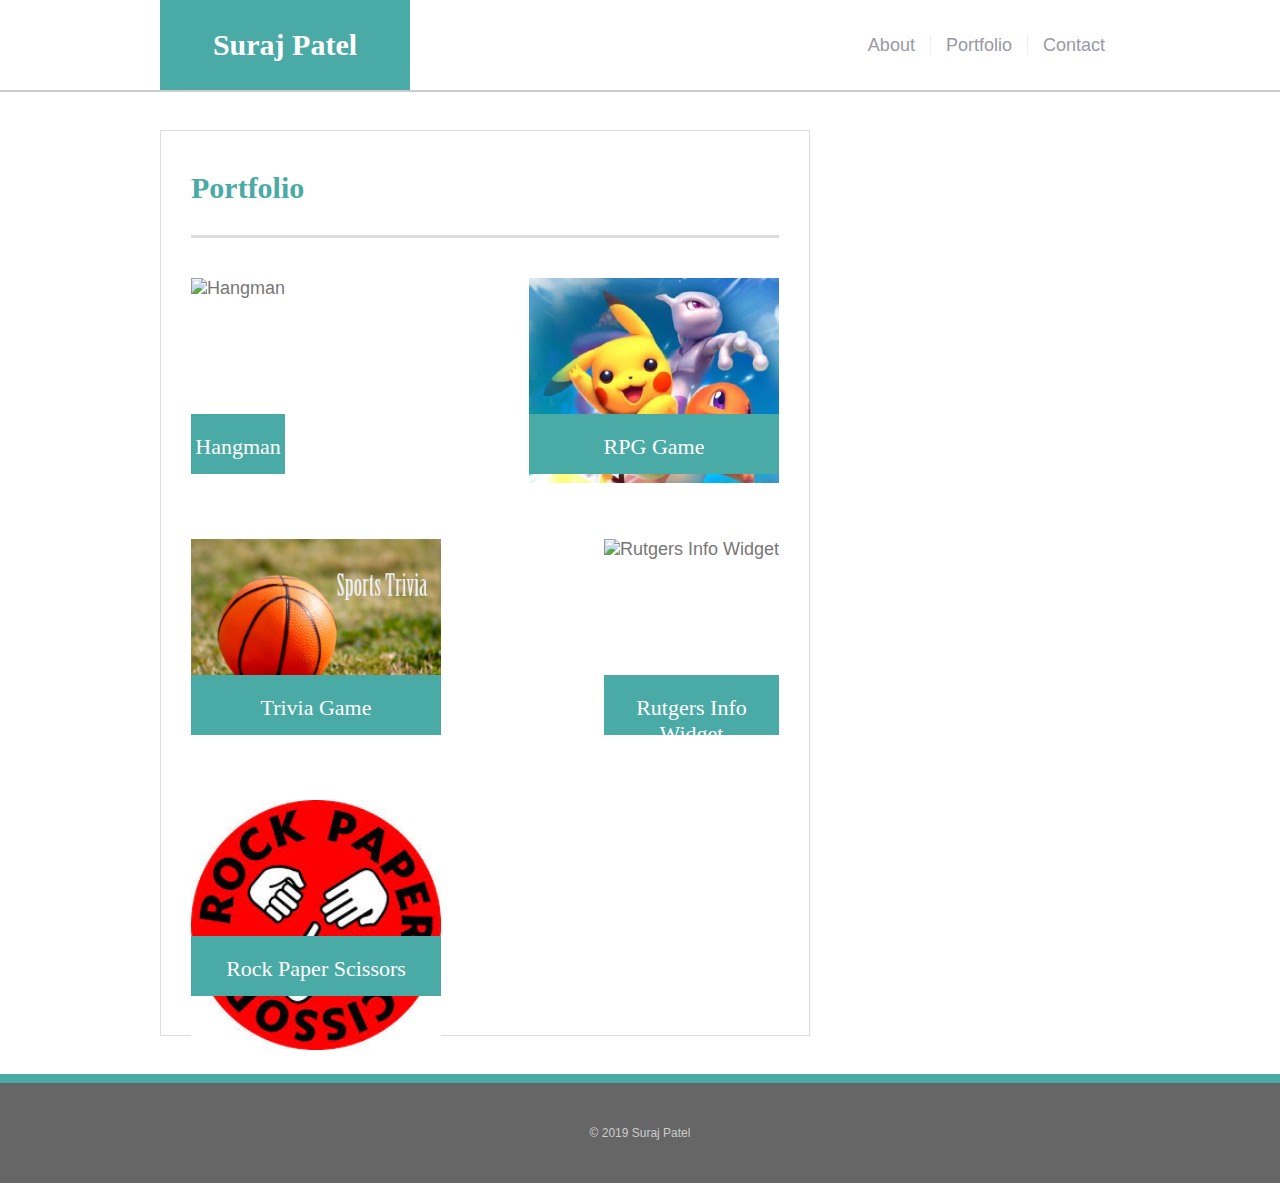
==== portfolio.html @ 4bc615f9 "Changelog: Updated all links to my homeworks will be adding better styling and functionality in the " ====
<!DOCTYPE html>
<html lang="en-us">
<head>

        <meta charset="UTF-8">

        <!--Responsive Mobile Meta Tag-->
        <meta name="viewport" content="width=device-width, initial-scale=1">

        <title>Portfolio | Suraj Patel</title>
        <link rel="stylesheet" type="text/css" href="assets/css/reset.css">
        <link rel="stylesheet" type="text/css" href="assets/css/style.css">

</head>
<header>
    <div id="header_block">
        <div id="header_name_text_block"><h1 id="header_name_text">Suraj Patel</h1></div>
        <nav>
            <div class="nav_link"><p><a href="index.html">About</a></p></div>
            <div class="nav_vertical_bar"></div>
            <div class="nav_link"><p><a href="portfolio.html">Portfolio</a></p></div>
            <div class="nav_vertical_bar"></div>
            <div class="nav_link"><p><a href="contact.html">Contact</a></p></div>
        </nav>
    </div>
</header>

<!-- Body -->
<body>
    <div id="main_block">
        <section>
            <h2>Portfolio</h2>
            <div id="section_grey_line"></div>

    <div id="portfolio_pic_block">
            <div class="portfolio_pic">
                <a href="https://jernical.github.io/Wild-West-Hangman/"><div class="portfolio_pic_text_block">Hangman</div></a>
                <img src="assets/images/hangman.jpg" alt="Hangman">
            </div>

            <div class="portfolio_pic">
                <a href="https://jernical.github.io/Pokemon-RPG/"><div class="portfolio_pic_text_block">RPG Game</div></a>
                <img src="assets/images/pokemonrpg.jpg" alt="RPG Game">
            </div>

            <div class="portfolio_pic">
                <a href="https://jernical.github.io/Sports-Trivia-Game/"><div class="portfolio_pic_text_block">Trivia Game</div></a>
                <img src="assets/images/Sports Trivia.jpg" alt="Trivia Game">
            </div>

            <div class="portfolio_pic">
                <a href="#"><div class="portfolio_pic_text_block">Rutgers Info Widget</div></a>
                <img src="assets/images/nightlife.jpg" alt="Rutgers Info Widget">
            </div>

            <div class="portfolio_pic">
                <a href="https://jernical.github.io/RPS-Multiplayer/"><div class="portfolio_pic_text_block">Rock Paper Scissors</div></a>
                <img src="assets/images/RPS.jpg" alt="Rock Paper Scissors">
            </div>
        </div>
    </section>

    <div class="push"></div>
</div>
</body>

    <!-- Footer -->
	<footer>
		<div id="footer_text">&copy; 2019 Suraj Patel</div>
	</footer>
    </html>
---- assets/css/style.css ----
* {
	margin: 0
}

html, body {
	height: 100%;
}

img {
	width: 250px;
	height: auto;
}

.wrapper {
	min-height: 100%;
	height: auto !important;
	height: 100%;
	margin: 0 auto -109px;
}

.push {
	height: 109px;
}


/* selectors for all HTML tags across all pages */
body {
	background: url(../images/background.jpg);
	margin: 0px;
	padding: 0px;

	font-family: 'Arial', 'Helvetica Neue', Helvetica, sans-serif;
	font-size: 18px;
	color: #777777;
}

a {
	color: #9999A5;
	text-decoration: none;
}

h1, h2, h3 {
	font-family: 'Georgia', Times, "Times New Roman", serif;
	font-weight: bold;
	font-size: 30px;
	color: #4aaaa5;
}

h3 {
	font-size: 22px
}


/* selectors for header content */
header {
	background: #ffffff;
	border-bottom: 2px solid #cccccc;
	max-width: 100%;
}

#header_block {
	width: 960px;
	height: 90px;
	margin: 0px auto;

	display: flex;
	align-items: center;
	justify-content: space-between;
}

#header_name_text_block {
	background: #4aaaa5;
	width: 250px;
	height: 90px;

	display: flex;
	align-items: center;
}

#header_name_text {
	margin: auto;
	color: white;
}


/* selectors for nav content */
nav {
	height: 20px;
	display: flex;
	justify-content: flex-end;
}

.nav_link {
	background: white;
	height: 100%;
	padding: 0px 15px;

	transition: all 0.2s linear;
}

.nav_link:hover {
	background: #efefef;
}

.nav_vertical_bar {
	background: #efefef;
	width: 1px; 
	height: 100%;
}


/* selectors for main content (section + aside) */
#main_block {
	width: 960px;
	margin: 38px auto;

	display: flex;
	justify-content: space-between;
}

section, aside {
	background: #ffffff;
	border: 1px solid #dddddd;
	width: 588px;
	padding: 40px 30px 30px 30px;
}

section p {
	line-height: 170%;
}

#section_grey_line {
	background: #dddddd;
	height: 3px;
	margin: 30px 0 20px 0;
}

aside {
	width: 208px;
	height: 133px;
	padding: 30px 30px 35px 30px;
}

aside img {
	width: 64px;
	height: 64px;

	transition: all 0.2s linear;
}

aside img:hover {
	opacity: 0.7;
}

#aside_grey_line {
	background: #EEEEEE;
	height: 2px;
	margin: 20px 0 22px 0;
}

#social_images {
	display: flex;
	justify-content: space-between;
}


/* selectors for footer content */
footer {
	background: #666666;
	border-top: 9px solid #4aaaa5;
	height: 100px;

	display: flex;
	align-items: center;
	justify-content: center;
}

#footer_text {
	font-size: 12px;
	color: #cccccc;
}


/* selectors unique to index.html*/
#profile_image {
	margin: 10px 25px 10px 0px;
	float: left;
}


/* selectors unique to portfolio.html*/
#portfolio_pic_block {
	width: 588px;
	margin-top: 40px;
	display: flex;
	justify-content: space-between;
	flex-wrap: wrap;
}

.portfolio_pic {
	height: 205px;
	margin-bottom: 56px;
	position: relative;
}

.portfolio_pic:last-child {
	margin-bottom: 0px;
}

.portfolio_pic_text_block {
	background: #4aaaa5;
	width: 100%;
	height: 40px;
	margin-top: 136px;
	padding-top: 20px;
	position: absolute;

	font-family: 'Georgia', Times, Times New Roman, serif;
	font-size: 22px;
	color: white;
	text-align: center;

	transition: all 0.2s linear;
}

.portfolio_pic_text_block:hover {
	background: #777777;
}


/* selectors unique to contact.html */
form {
	margin-top: 27px;
}

input, textarea {
	border: 1px solid #dddddd;
	width: 564px;
	margin-top: 7px;
	padding: 9px;

	font-size: 14px;
	color: #a9a9a9;
}

input[type=submit] {
	background: #4aaaa5;
	border: 0px;
	outline: none;
	width: auto;
	margin-top: 15px;
	padding: 10px 30px;

	font-size: 18px;
	color: white;

	transition: all 0.2s linear;
}

input[type=submit]:hover {
	background: #777777;
}

textarea {
	height: 198px;
}

/* media queries for various screen widths */
@media screen and (max-width: 980px) {

header {
width: 100%;
height: 90px;
}

#header_block {
width: 718px;
}

#main_block {
width: 718px;
}

section {
width: 350px;
}

#profile_image {
width: 350px;
margin: 10px auto 16px auto;
float: none;
}

.portfolio_pic, .portfolio_pic img {
width: 100%;
max-width: 300px;
height: 100%
max-height: 310px;
}

input, textarea {
width: 325px;
margin-top: 7px;
padding: 9px;
font-size: 14px;
}

aside {
width: 190px;
height: 125px;
padding: 30px 30px 35px 30px;
}
}

@media screen and (max-width: 768px) {
#header_block {
width: 100%;
max-width: 550px;
float:left;
}

#main_block {
width: 75%;
max-width: 665px;
flex-wrap: wrap;
}

section {
width: 100%;
margin-bottom: 38px;
}

aside {
width: 100%;
}

input, textarea {
width: 500px;
margin-top: 7px;
padding: 9px;
font-size: 14px;
}

#social_images {
justify-content: flex-start;
}

#social_images img {
margin-right: 10px;
}

#profile_image {
width: 50%;
margin: 10px 16px 10px 16px;
float: left;
}

.portfolio_pic, .portfolio_pic img {
width: 275px;
height: 205px;
}

nav {
float:right;
}

.nav_link {
text-align: right;
}
}

@media screen and (max-width: 640px) {
#header_block {
width: 100%;
height: 122px;
display: block;
margin: 0px;
}

header {
	width: 200%;
	height: 125px;
}

#header_name_text_block {
width: 125%;
height: 50%;
margin: 0px;
}

nav {
height: 50px;
width: 100%;
max-width: 472px;
}

.nav_link {
width: 33.3%;
height: 38px;
margin-top: 25px;
padding: 0;
text-align: center;
}

#main_block {
width: 100%;
height: 80%;
max-width: 472px;
flex-wrap: wrap;
}

section {
width: 100%;
max-width: 640px;
margin-bottom: 38px;
}

aside {
width: 100%;
}

#social_images {
justify-content: flex-start;
}

#social_images img {
margin-right: 10px;
}

#profile_image {
width: 100%;
margin: 10px auto 16px auto;
float: none;
}

.portfolio_pic, .portfolio_pic img {
width: 100%;
max-width: 410px;
height: 100%;
max-height: 306px;
}

input, textarea {
width: 450px;
margin-top: 7px;
padding: 9px;
font-size: 14px;
}
}
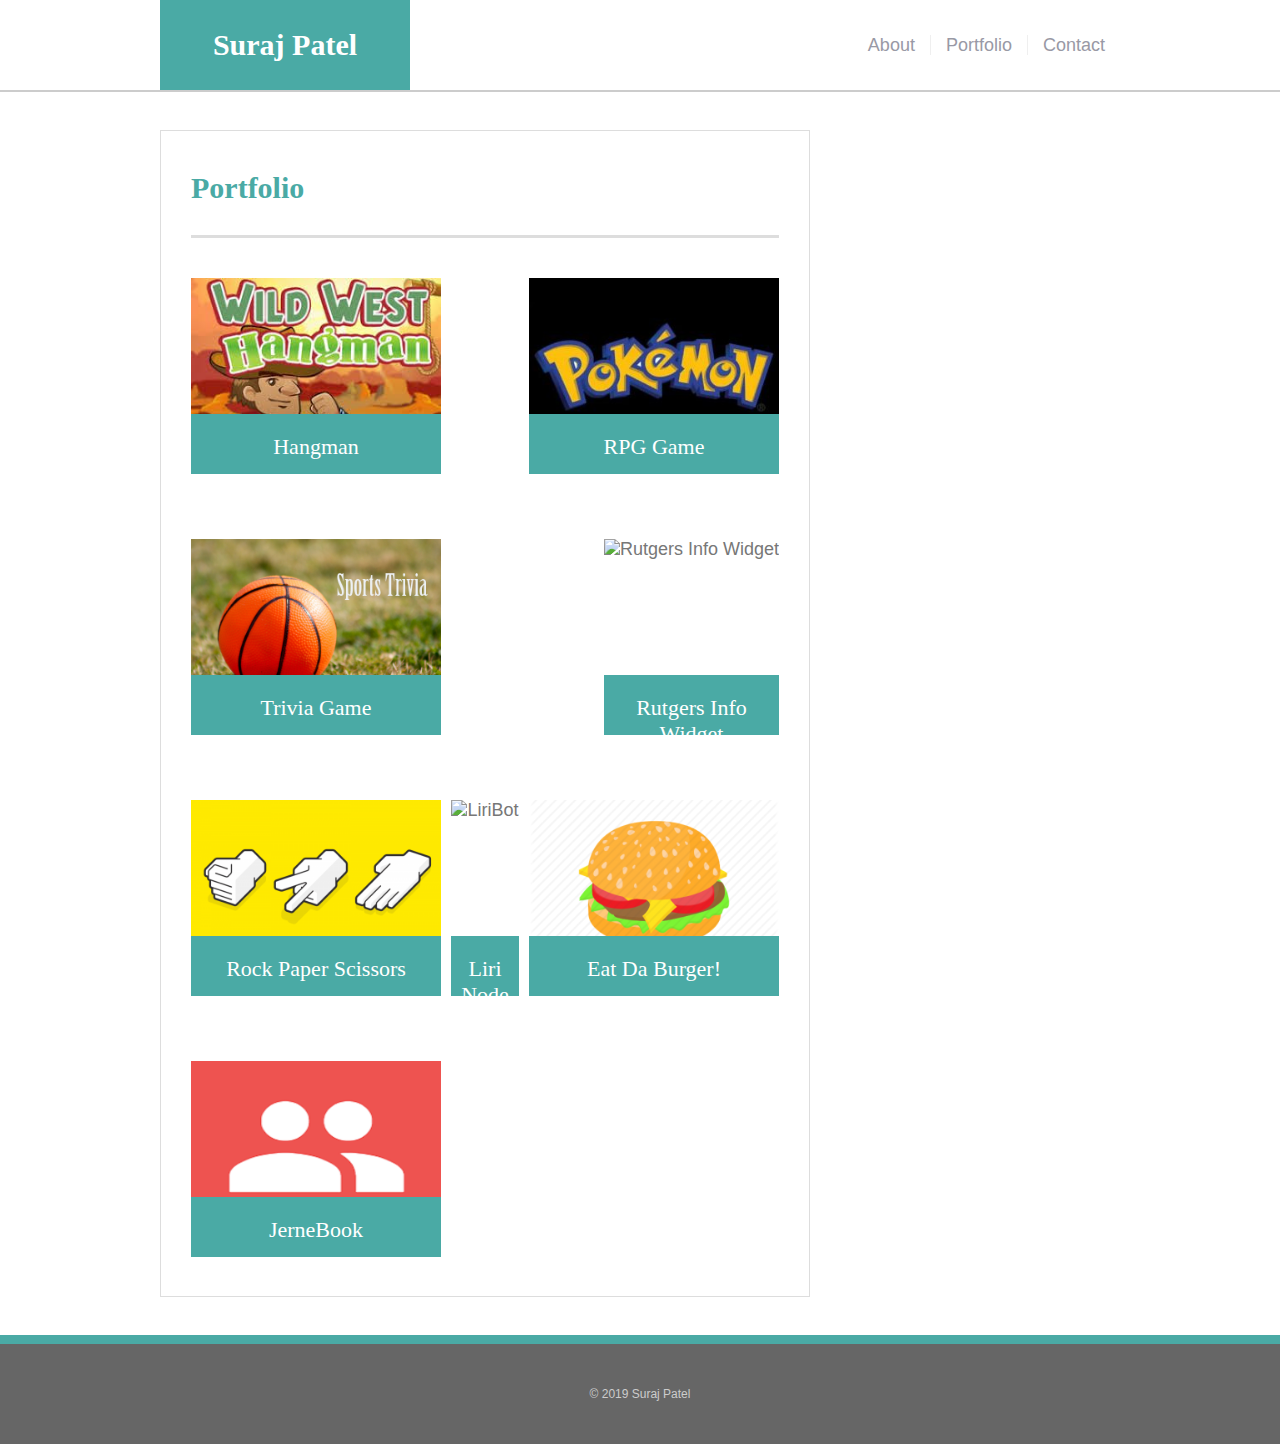
==== commit dec761f9: "Added new app's and updated images to better suite the textblock" ====
--- a/portfolio.html
+++ b/portfolio.html
@@ -39,7 +39,7 @@
             </div>
 
             <div class="portfolio_pic">
-                <a href="https://jernical.github.io/Pokemon-RPG/"><div class="portfolio_pic_text_block">RPG Game</div></a>
+                <a href="https://github.com/Jernical/RPS-Multiplayer"><div class="portfolio_pic_text_block">RPG Game</div></a>
                 <img src="assets/images/pokemonrpg.jpg" alt="RPG Game">
             </div>
 
@@ -55,8 +55,24 @@
 
             <div class="portfolio_pic">
                 <a href="https://jernical.github.io/RPS-Multiplayer/"><div class="portfolio_pic_text_block">Rock Paper Scissors</div></a>
-                <img src="assets/images/RPS.jpg" alt="Rock Paper Scissors">
+                <img src="assets/images/RPS.png" alt="Rock Paper Scissors">
             </div>
+
+            <div class="portfolio_pic">
+                <a href="https://github.com/Jernical/liri-node-app"><div class="portfolio_pic_text_block">Liri Node App</div></a>
+                <img src="assets/images/liribot.png" alt="LiriBot">
+            </div>
+
+            <div class="portfolio_pic">
+                <a href="https://github.com/Jernical/EatDaBurger"><div class="portfolio_pic_text_block">Eat Da Burger!</div></a>
+                <img src="assets/images/burger.png" alt="Burger Pic">
+            </div>
+
+            <div class="portfolio_pic">
+                <a href="https://jerne-friendfinder.herokuapp.com/"><div class="portfolio_pic_text_block">JerneBook</div></a>
+                <img src="assets/images/FF.png" alt="Burger Pic">
+            </div>
+
         </div>
     </section>
 
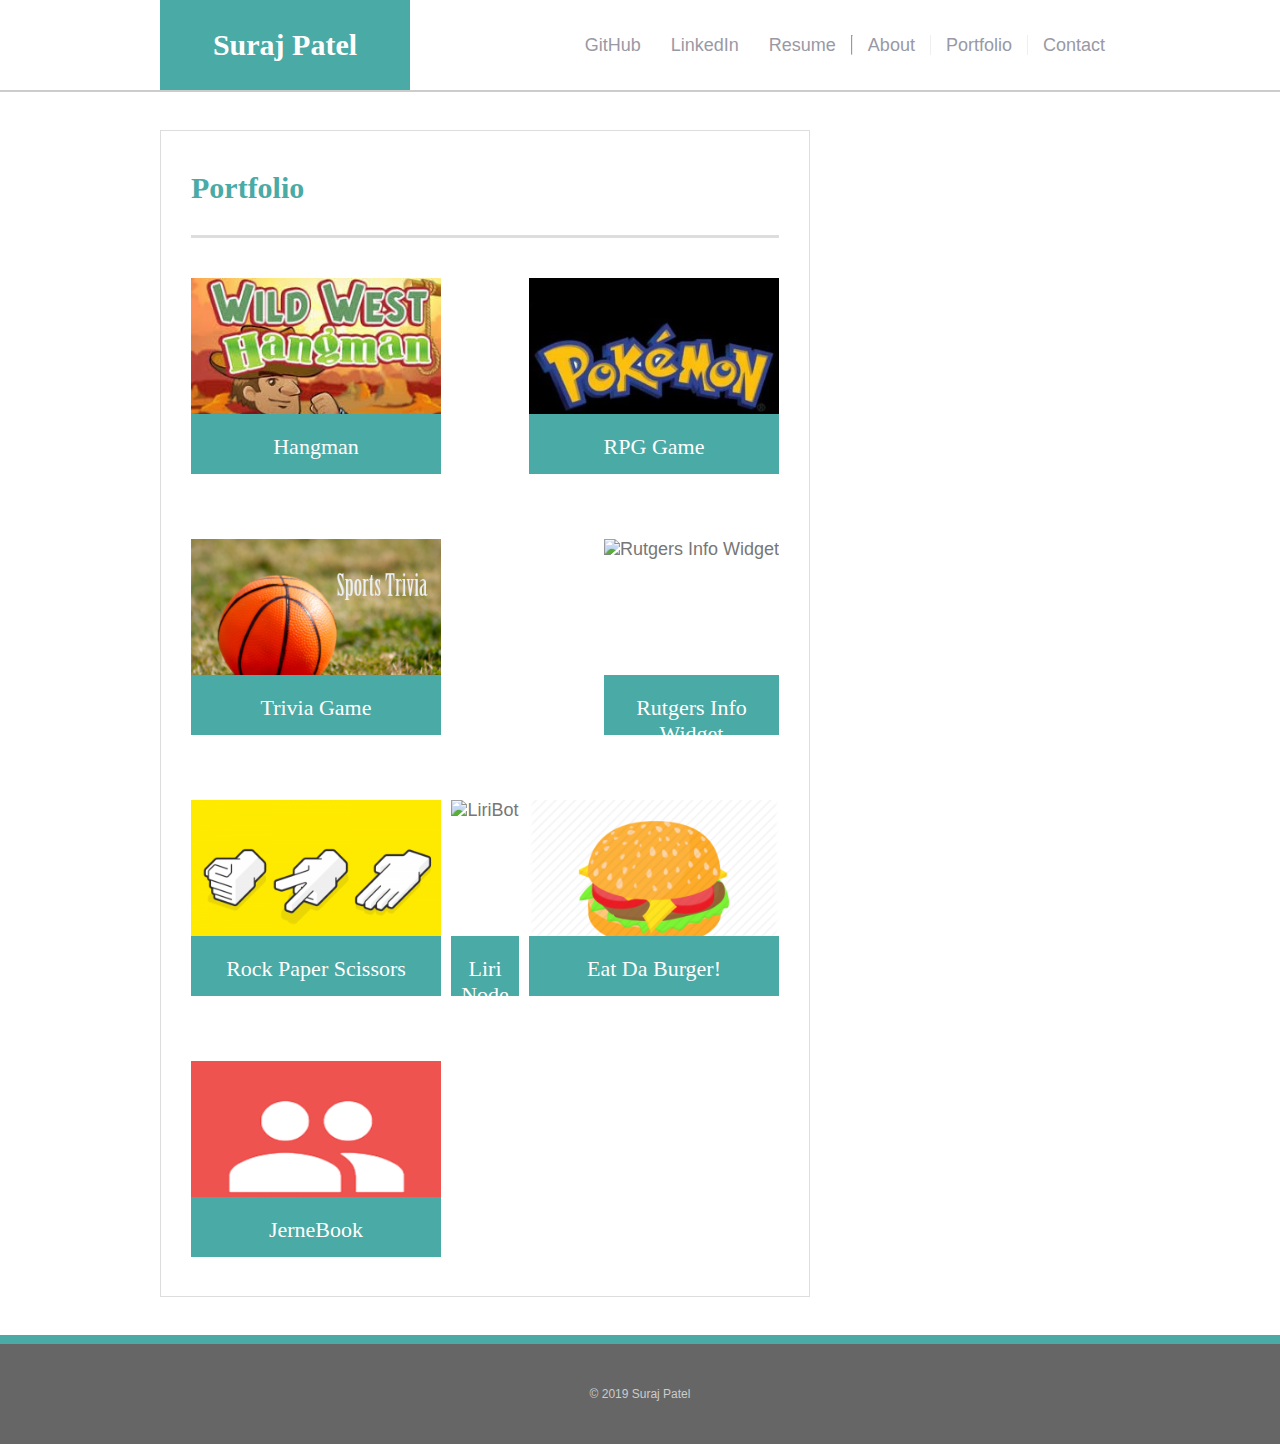
==== commit e6a58727: "Updated Resume/LinkedIn" ====
--- a/portfolio.html
+++ b/portfolio.html
@@ -16,6 +16,9 @@
     <div id="header_block">
         <div id="header_name_text_block"><h1 id="header_name_text">Suraj Patel</h1></div>
         <nav>
+            <div class="nav_link"><p><a href="https://github.com/jernical">GitHub</a></p></div>
+            <div class="nav_link"><p><a href="https://www.linkedin.com/in/suraj-patel-5257b6131/">LinkedIn</a></p></div>
+            <div class="nav_link"><p><a href="assets/images/SurajPatel_Resume.pdf">Resume</a></p></div> <hr>
             <div class="nav_link"><p><a href="index.html">About</a></p></div>
             <div class="nav_vertical_bar"></div>
             <div class="nav_link"><p><a href="portfolio.html">Portfolio</a></p></div>
